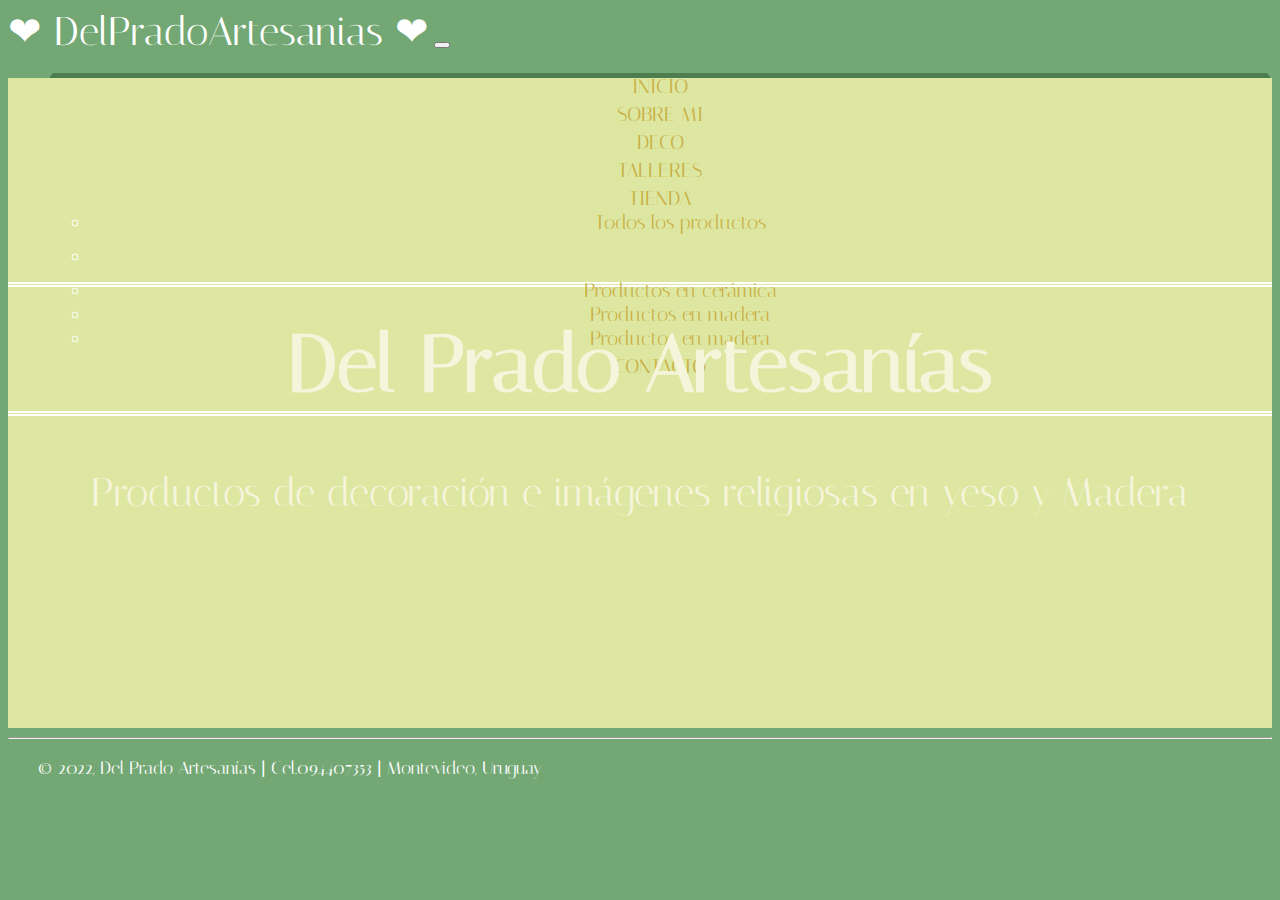
==== html/index.html @ 210f60a0 "Agregado de bootstrap en header-navbar en todas las paginas" ====
<!DOCTYPE html>
<html lang="en">
<head>
    <meta charset="UTF-8">
    <meta http-equiv="X-UA-Compatible" content="IE=edge">
    <meta name="viewport" content="width=device-width, initial-scale=1.0">
    <title>Del Prado Artesanías</title>
    <link rel="styleSheet" href="../css/style.css">
    <link href="https://cdn.jsdelivr.net/npm/bootstrap@5.2.0-beta1/dist/css/bootstrap.min.css" rel="stylesheet" integrity="sha384-0evHe/X+R7YkIZDRvuzKMRqM+OrBnVFBL6DOitfPri4tjfHxaWutUpFmBp4vmVor" crossorigin="anonymous">
</head>
<body class="body">
    <header> <!-- inicio cabecera-->
        
        <nav class="navbar navbar-expand-lg bg-light estilo-nav">
            <div class="container-fluid estilo-nav">
                <a class="navbar logo-emprendimiento" href="index.html">❤ DelPradoArtesanias ❤</a> <!-- AREA LOGO EMPRENDIMIENTO-->
                <button class="navbar-toggler" type="button" data-bs-toggle="collapse" data-bs-target="#navbarNav" aria-controls="navbarNav" aria-expanded="false" aria-label="Toggle navigation">
                <span class="navbar-toggler-icon"></span>
                </button> <!-- BOTON MENU HAMBURGUESA-->
                <div class="collapse navbar-collapse header-menu-0" id="navbarNav">
                <ul class="navbar-nav"> <!-- INICIA BARRA MENU-->
                    <li class="nav-item header-menu">
                    <a class="nav-link" aria-current="page" href="index.html">INICIO</a>
                    </li>
                    <li class="nav-item header-menu">
                    <a class="nav-link" href="pages/2_sobremi.html">SOBRE MI</a>
                    </li>
                    <li class="nav-item header-menu">
                    <a class="nav-link" href="pages/3_deco.html">DECO</a>
                    </li>
                    <li class="nav-item header-menu">
                    <a class="nav-link" href="pages/4_talleres.html">TALLERES</a>
                    </li>
                    <li class="nav-item header-menu dropdown">
                    <a class="nav-link dropdown-toggle" href="pages/5_productos.html" id="navbarDropdown" role="button" data-bs-toggle="dropdown" aria-expanded="false">
                          TIENDA
                    </a>
                    <ul class="dropdown-menu" aria-labelledby="navbarDropdown">
                        <li><a class="dropdown-item" href="pages/5_productos.html">Todos los productos</a></li>
                        <li><hr class="dropdown-divider"></li>
                        <li><a class="dropdown-item" href="#">Productos en cerámica</a></li>
                        <li><a class="dropdown-item" href="#">Productos en madera</a></li>
                        <li><a class="dropdown-item" href="#">Productos en madera</a></li>
                    </ul>
                    </li>
                    <li class="nav-item header-menu">
                    <a class="nav-link" href="pages/6_contacto.html">CONTACTO</a>
                    </li>
                </ul> <!-- FINALIZA BARRA MENU-->
                </div>
            </div>
        </nav>     
        
    </header><!-- fin de cabecera-->
        

    <main class="portada container-fluid img-responsive"> <!-- inicio portada-->
         <section >
            <h1 class="portada__titulo">Del Prado Artesanías</h1>
            <p class="portada__parrafo">Productos de decoración e imágenes religiosas en yeso y Madera</p>
        </section>
    </main><!-- final de portada-->
    <hr>
    <footer> <!-- inicio pie de pagina-->
            <p>© 2022, Del Prado Artesanías | Cel.094407353 | Montevideo, Uruguay</p>
    </footer> <!-- final pie de pagina-->
    
        
    <script src="https://cdn.jsdelivr.net/npm/bootstrap@5.2.0-beta1/dist/js/bootstrap.bundle.min.js" integrity="sha384-pprn3073KE6tl6bjs2QrFaJGz5/SUsLqktiwsUTF55Jfv3qYSDhgCecCxMW52nD2" crossorigin="anonymous"></script>
</body>
</html>
---- css/style.css ----
/* GOOGLE FONTS */
@import url('https://fonts.googleapis.com/css2?family=Italiana&display=swap');/*font-family: italiana*/

/*REM HTML */
html{
    font-size: 18px;
    font-family: italiana;
}

/*CONFIGURACIONES COMUNES DEL BODY*/

.body {
    background-color:#73A875 ;
    font-family: italiana;
    color: white;
}
.fondoComun{/* fondo aplicado a algunos submenus*/
    background-color: #DDE7A1;
    color: rgb(35, 35, 35); ;
}

/*ETIQUETA QUE MODIFICA HIPERVINCULOS*/
a {
    text-decoration: none;
    color:#DDE7A1;
}

/* CONFIGURACIONES HEADER LOGO Y BARRA MENU PARA TODAS LAS PAGINAS*/

.logo-emprendimiento{
    text-decoration: none;
    font-family: italiana;
    font-size: 40px;    
    align-items: center;
    align-content: center;
    text-align: center;
    color: #ffffff;
}
.estilo-nav {
    background-color:#73A875;
    height: 70px;
    width: auto;
}
.header-menu-0{
    justify-content: end;
}

.header-menu{
    list-style-type: none;
    border: 1px solid #4E7E50 ;
    border-radius: 5px;
    margin: 2px;
    background-color: #4E7E50;
    text-align: center;
    justify-content: end;
    font-size: 20px;
    height: auto;
}
.header-menu a{
    color: #c7ab3ce7;
}
/*RESPONSIVE NAV BAR*/
@media screen and (max-width:390px) {
   .logo-emprendimiento{
    font-size: 23px;
   }
}

/*CONFIGURACIÓN FOOTER*/
footer{
    height: 50px;
    padding-left: 30px;
}

/*PAGINA INICIO CONFIGURACIÓN PORTADA */
.portada {
    background-image:url(https://cdn.pixabay.com/photo/2019/12/08/21/10/potter-4682257_960_720.jpg);
    background-repeat: no-repeat;
    background-size: cover;
    background-position-y: 40%;
    text-align: center;
    text-align-last: center;
    height: 500px;
    color: beige;
    background-color: #DDE7A1;
    padding-top: 150px;

}
.portada__titulo{
    font-size: 80px;
    border-top: 5px double white ;
    border-bottom: 5px double white ;
    transition: font-size 2s /* transicion para agrandar texto portada*/
}
.portada__titulo:hover{
    font-size: 90px;
}
.portada__parrafo{
    font-size: 40px;
    transition: font-size 2s /* transicion para agrandar texto portada*/
}
.portada__parrafo:hover{
    font-size: 45px;
}
/*PAGINA INICIO CONFIGURACIÓN PORTADA  MOBILE RESPONSIVE IPHONE 12PRO*/
@media screen and (max-width:390px) {
    .portada__titulo{
        font-size: 50px;  
    }
    .portada__titulo:hover{
        font-size: 55px;
    }
    .portada__parrafo{
        font-size: 30px;
    }
    .portada__parrafo:hover{
        font-size: 32px;
    }
    .portada{
        background-size: cover;
        text-align: center;
    }
    
}


/*CONFIGURACIÓN MENU "SOBRE MI"*/

.main-contenedor{
    
    padding: 30px;
    display: grid;
    grid-template-columns: 1fr 1fr;
}
.foto1 img{
    width: 300px;
    height: auto;
    position: absolute;
    padding-left: 100px;
    padding-right: 100px;
    padding-top: 50px;
}
.foto1 img:hover{
   transform: scale(1.25,1.25);
   transition: 2s;
   
}
.foto2 {
    position: relative;
    left: 900px;
    top: 300px;
}
.textoSobreMi{
    padding-left: 40px;
}

.titulo-sobremi {
    text-align: center;
    font-size: 40px;
}
/*CONFIGURACIÓN MENU "SOBRE MI" MOBILE RESPONSIVE IPHONE 12PRO*/

@media screen and (max-width:390px) {
    .main-contenedor{
        display: grid;
        grid-template-columns: 1fr;
        font-size: 15px;
        width: 310px;
    }
    .foto1 img{
        width: 300px;
        height: auto;
        position: relative;
        left: 0%;
        justify-content: center;
        padding-left:0px ;

    }
    .foto2{
        width: 300px;
        height: auto;
        position: absolute;
        left: 0px;
        top: 0px;
        justify-content: center;
        padding-left:0px ;
    }
    .textoSobreMi{
        padding-left: 20px;
    }
}


/*CONFIGURACIÓN MENU "DECORACIÓN"*/
main h1{
    text-align: center;
    align-items: center;
    padding:  30px 30px 0px 30px;
}
.texto1{
    grid-area: texto1;
    border: double 5px white;
    padding: 60px;
}
.texto2{
    grid-area: texto2;
    border: double 5px white;
    padding: 60px;
}
.texto3{
    grid-area: texto3;
    border: double 5px white;
    padding: 60px;
}
.deco-img1{
    grid-area: deco-img1;
    width: 200px;
    height: auto;
}
.deco-img2{
    grid-area: deco-img2;
    width: 200px;
    height: auto;
}
.deco-img3{
    grid-area: deco-img3;
    width: 200px;
    height: auto;    
}
#grilla-deco{
    display: grid;
    grid-template-areas:
    "texto1 texto1 deco-img1"
    "deco-img2 texto2 texto2"
    "texto3 texto3 deco-img3";
    grid-template-columns: repeat(3,1fr);
    grid-row: repeat(3,1/2fr);
    justify-items: center;
    align-items: center;
    padding: 0px 50px 50px 50px;
}
#grilla-deco p:hover{
    background-color: #b08854;
    transition: 2s;
}
/*CONFIGURACIÓN MENU "DECORACIÓN" MOBILE RESPONSIVE IPHONE 12PRO*/
.menu1{
    grid-area: menu1;
}
.menu2{
    grid-area: menu2;
}
.menu3{
    grid-area: menu3;
}
.menu4{
    grid-area: menu4;
}
.menu5{
    grid-area: menu5;
}
.menu6{
    grid-area: menu6;
}
@media screen and (max-width:390px) {
    #grilla-deco{
        display: grid;
        grid-template-areas:
        "deco-img1"
        "texto1"   
        "deco-img2"
        "texto2"
        "deco-img3"
        "texto3";
        grid-template-columns: 1fr;
        align-items: center;
        gap: 10px;
        justify-content: center;
    }
    .header-contenedor{
        display: flex;
        flex-direction: column;
    }
    .header-menu{
        display: flex;
        flex-direction: column;
        justify-content: start;
    }
    .header-logo h1{
        font-size: 30px;
    }
    
}


/*CONFIGURACIÓN MENU "TALLERES"*/
.talleres{
    background-image: url(https://previews.123rf.com/images/natthanim/natthanim1706/natthanim170600156/81171801-textura-de-pared-de-m%C3%A1rmol-de-fondo-blanco-para-el-trabajo-de-arte-de-dise%C3%B1o-textura-de-piedra-de-fo.jpg?fj=1);
    text-align: center;
    height: 600px; 
    padding-top: 40px;
}
.talleres img{
    height: 100%;
}
.talleres-titulo{
    font-size: 60px;
    border-top: 5px double black ;
    border-bottom: 5px double black ;
    margin-top: 50px;
    padding: 10px;
    
}
.talleres-titulo:hover{
    transform: scale(1.20,1.20);
    transition: 2s;
 }
 .talleres p:hover {
    transform: scale(1.16,1.16);
    transition: 2s;
 }

/*CONFIGURACIÓN MENU "TALLERES" MOBILE RESPONSIVE IPHONE 12PRO*/
@media screen and (max-width:390px) {
    .talleres-titulo{
        font-size: 60px;
        border-top: 5px double black ;
    }
    .talleres p{
        font-size: 16px;
        padding: 10px;
    }
    .talleres-titulo:hover{
        transform: scale(1.10,1.10);
        transition: 2s;
     }
     .talleres p:hover {
        transform: scale(1,1);
     }
    
}

/*CONFIGURACIÓN MENÚ TIENDA*/

/*grilla catálogo productos*/
.catalogo{
    display: grid;
    grid-template-columns: repeat(3,1fr);
    grid-template-rows: 1fr;
    align-items: center;
    gap: 20px;
    padding: 50px;
    justify-content: center;
    
}

/*estilo tarjeta catalogo productos*/
.tarjeta{
    width: 300px;
    height: auto;
    padding: 20px;
    border: solid 1px white;
    text-align: center;
}
.tarjeta:hover{
    transform: scale(1.10,1.10);
    transition: 2s;
 }
.boton-comprar:hover{
    background-color: white;
    color: black;
    border-radius: 5px;
    border: solid 2px #DDE7A1;
    padding: 10px;
    background-color: rgb(69, 67, 67);
    background-image: linear-gradient(to left,rgb(237, 222, 222),rgb(69, 67, 67));
}

    
    

/*CONFIGURACIÓN MENÚ TIENDA RESPONSIVE IPHONE 12PRO*/
@media screen and (max-width:390px) {
    .catalogo{
        display: grid;
        grid-template-columns: 1fr;
    }
    .header-contenedor{
        flex-direction: column;
    }
    
}


/* PAGINA CONTACTO-CONFIGURACIÓN*/
.contacto {
    padding: 30px;
    color: black;
    text-align: center;
    background-color: #DDE7A1;
}
/* PAGINA CONTACTO-CONFIGURACIÓN RESPONSIVE IPHONE 12PRO*/
@media screen and (max-width:390px) {
    .contacto{
        display: grid;
        grid-template-columns: 1fr;
        font-size: 15px;
        padding: 0px;
        text-align: center;
    }
    .formulario{
        width: 350px;
    }
    #comentarios{
        width: 320px;
        margin: 20px;
        
    }
    
}

/*imagen responsive*/
img{
    max-width: 100%;
    height: auto;
}

/* CONFIGURACIÓN RESPONSIVE DESKTOP PARA BARRA MENU Y PARA PAGINA "SOBRE MI"*/
@media screen and (min-width:391px) and (max-width:1200px) {
    .header-contenedor{
        display: grid;
        grid-template-columns:480px 700px;
        grid-template-rows: 86px;
        align-items: center;
        align-content: center;
    }  
    .foto2 {
        position: relative;
        left: 750px;
        top: 300px;
    }
    
}
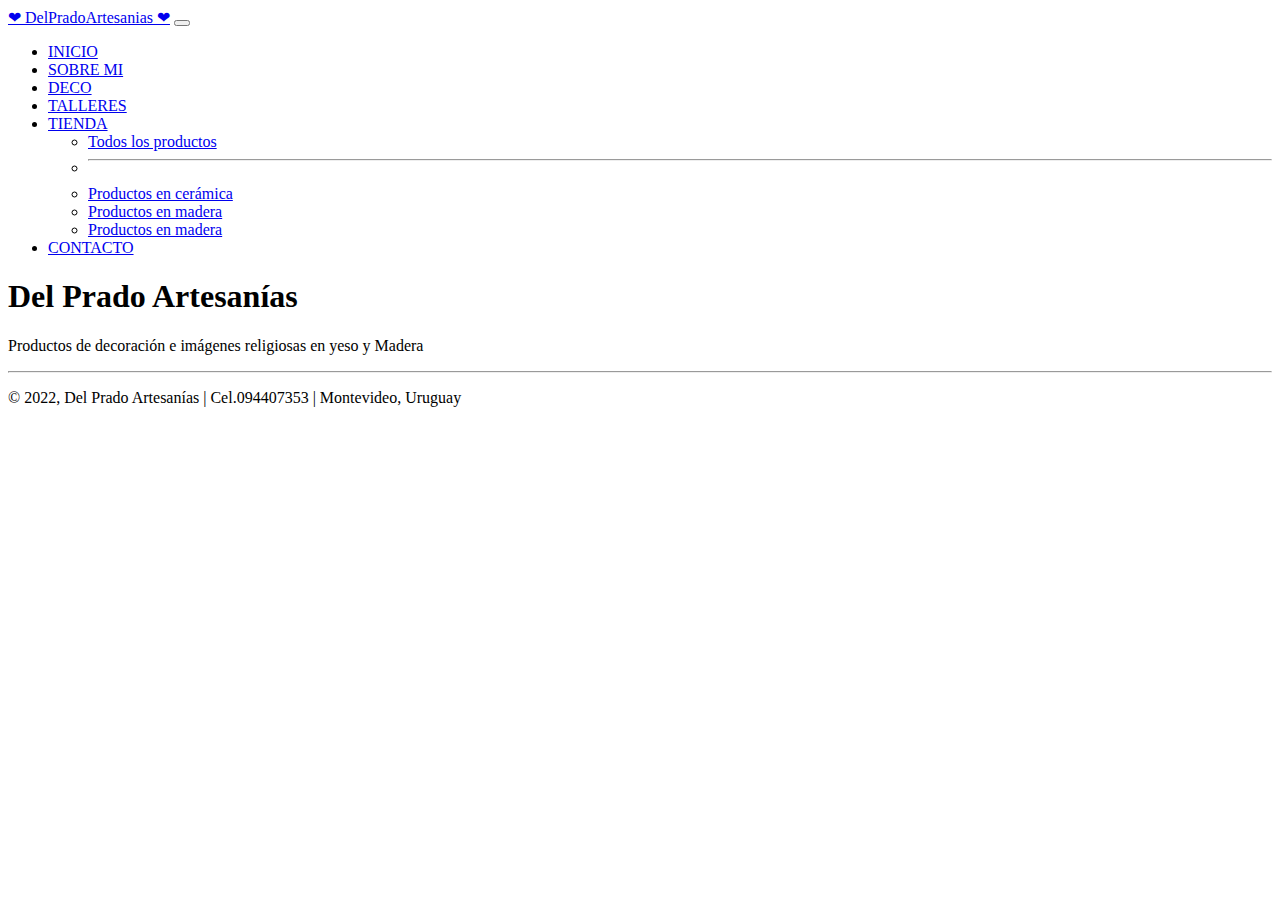
==== commit c0ca78d7: "agregando SEO" ====
--- a/html/index.html
+++ b/html/index.html
@@ -4,8 +4,13 @@
     <meta charset="UTF-8">
     <meta http-equiv="X-UA-Compatible" content="IE=edge">
     <meta name="viewport" content="width=device-width, initial-scale=1.0">
-    <title>Del Prado Artesanías</title>
-    <link rel="styleSheet" href="../css/style.css">
+    <!-- AGREGO SEO-->
+    <meta name="description" content="Venta de productos de decoración e imágenes religiosas en yeso y Madera">
+    <meta name="keywords" content="artesanías, imagenes religiosas, decoración, cerámica, productos en madera, buda, sagrada familia, religión">
+    <title>Del Prado Artesanías | Productos y Talleres</title>
+    <!-- AGREGO LINK DE ESTILOS CSS-->
+    <link rel="styleSheet" href="../css/estilos.css">
+    <!-- AGREGO LINK DE BOOTSTRAP-->
     <link href="https://cdn.jsdelivr.net/npm/bootstrap@5.2.0-beta1/dist/css/bootstrap.min.css" rel="stylesheet" integrity="sha384-0evHe/X+R7YkIZDRvuzKMRqM+OrBnVFBL6DOitfPri4tjfHxaWutUpFmBp4vmVor" crossorigin="anonymous">
 </head>
 <body class="body">
@@ -56,8 +61,8 @@
 
     <main class="portada container-fluid img-responsive"> <!-- inicio portada-->
          <section >
-            <h1 class="portada__titulo">Del Prado Artesanías</h1>
-            <p class="portada__parrafo">Productos de decoración e imágenes religiosas en yeso y Madera</p>
+            <h1>Del Prado Artesanías</h1>
+            <p>Productos de decoración e imágenes religiosas en yeso y Madera</p>
         </section>
     </main><!-- final de portada-->
     <hr>
@@ -65,7 +70,7 @@
             <p>© 2022, Del Prado Artesanías | Cel.094407353 | Montevideo, Uruguay</p>
     </footer> <!-- final pie de pagina-->
     
-        
+    <!-- AGREGO LINK DE JAVASCRIPT-->
     <script src="https://cdn.jsdelivr.net/npm/bootstrap@5.2.0-beta1/dist/js/bootstrap.bundle.min.js" integrity="sha384-pprn3073KE6tl6bjs2QrFaJGz5/SUsLqktiwsUTF55Jfv3qYSDhgCecCxMW52nD2" crossorigin="anonymous"></script>
 </body>
 </html>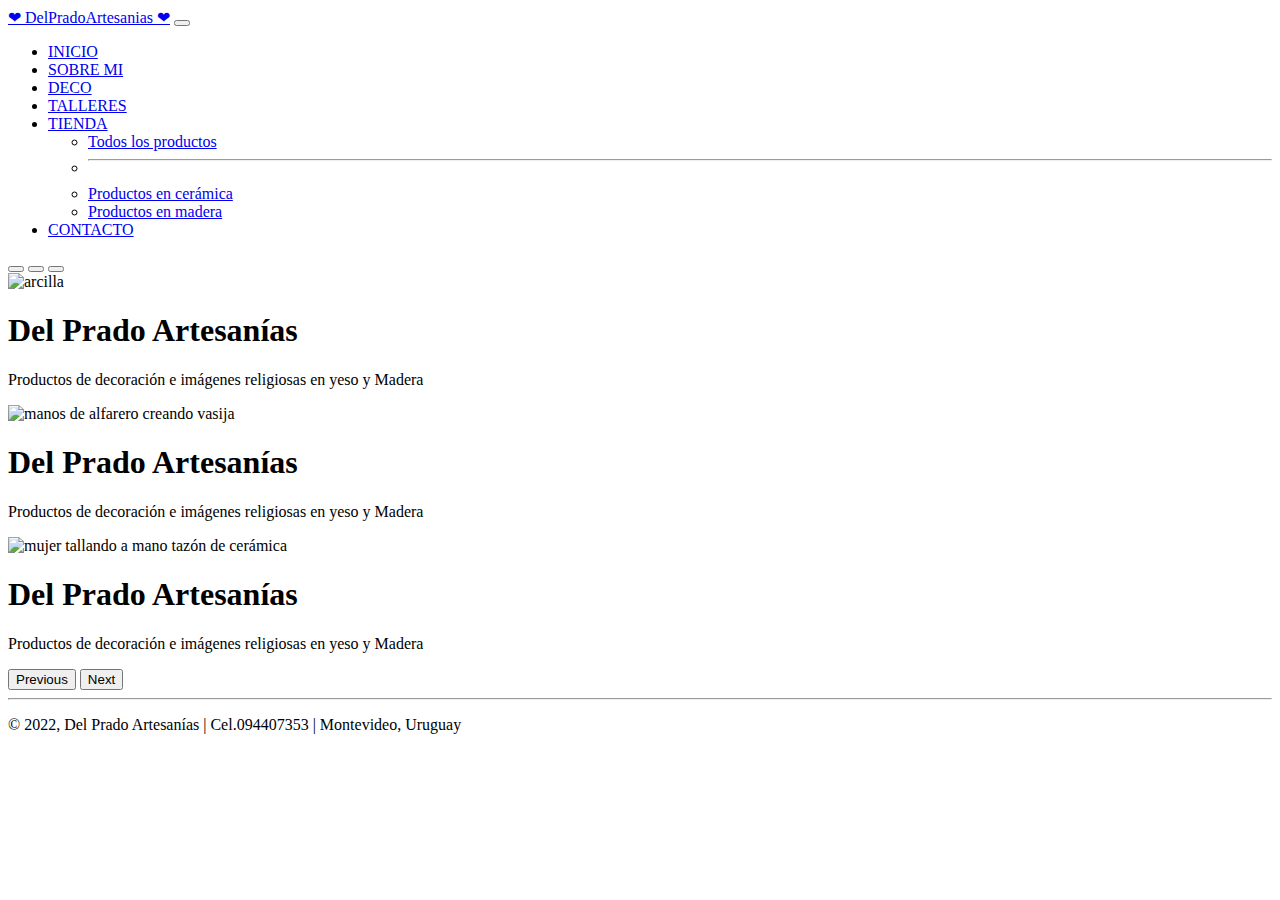
==== commit b2701e50: "Entrega final" ====
--- a/html/index.html
+++ b/html/index.html
@@ -6,7 +6,7 @@
     <meta name="viewport" content="width=device-width, initial-scale=1.0">
     <!-- AGREGO SEO-->
     <meta name="description" content="Venta de productos de decoración e imágenes religiosas en yeso y Madera">
-    <meta name="keywords" content="artesanías, imagenes religiosas, decoración, cerámica, productos en madera, buda, sagrada familia, religión">
+    <meta name="keywords" content="artesanías, imagenes religiosas, decoración, cerámica, productos en madera, buda, sagrada familia, religión, restauración, sublimado">
     <title>Del Prado Artesanías | Productos y Talleres</title>
     <!-- AGREGO LINK DE ESTILOS CSS-->
     <link rel="styleSheet" href="../css/estilos.css">
@@ -43,9 +43,8 @@
                     <ul class="dropdown-menu" aria-labelledby="navbarDropdown">
                         <li><a class="dropdown-item" href="pages/5_productos.html">Todos los productos</a></li>
                         <li><hr class="dropdown-divider"></li>
-                        <li><a class="dropdown-item" href="#">Productos en cerámica</a></li>
-                        <li><a class="dropdown-item" href="#">Productos en madera</a></li>
-                        <li><a class="dropdown-item" href="#">Productos en madera</a></li>
+                        <li><a class="dropdown-item" href="../html/pages/5_productos.html#ceramica">Productos en cerámica</a></li>
+                        <li><a class="dropdown-item" href="../html/pages/5_productos.html#madera">Productos en madera</a></li>
                     </ul>
                     </li>
                     <li class="nav-item header-menu">
@@ -55,15 +54,49 @@
                 </div>
             </div>
         </nav>     
-        
     </header><!-- fin de cabecera-->
         
 
-    <main class="portada container-fluid img-responsive"> <!-- inicio portada-->
-         <section >
-            <h1>Del Prado Artesanías</h1>
-            <p>Productos de decoración e imágenes religiosas en yeso y Madera</p>
-        </section>
+    <main class="container-fluid portada "> <!-- inicio portada-->
+        <div id="carouselExampleFade" class="carousel slide carousel-fade" data-bs-ride="carousel">
+            <div class="carousel-indicators">
+              <button type="button" data-bs-target="#carouselExampleCaptions" data-bs-slide-to="0" class="active" aria-current="true" aria-label="Slide 1"></button>
+              <button type="button" data-bs-target="#carouselExampleCaptions" data-bs-slide-to="1" aria-label="Slide 2"></button>
+              <button type="button" data-bs-target="#carouselExampleCaptions" data-bs-slide-to="2" aria-label="Slide 3"></button>
+            </div>
+            <div class="carousel-inner">
+              <div class="carousel-item active">
+                <img src="https://cdn.pixabay.com/photo/2019/12/08/21/10/potter-4682257_960_720.jpg" class="d-block w-100" alt="arcilla">
+                <div class="carousel-caption d-md-block">
+                    <h1>Del Prado Artesanías</h1>
+                    <p>Productos de decoración e imágenes religiosas en yeso y Madera</p>
+                </div>
+              </div>
+              <div class="carousel-item">
+                <img src="https://img.freepik.com/foto-gratis/manos-alfarero-creando-vasija-barro_181624-58400.jpg?t=st=1657486444~exp=1657487044~hmac=7dd7db44efce7a0ff4a14ea9c16d74999adbe81b859cb95218ab9ce9222a41c8&w=740" class="d-block w-100" alt="manos de alfarero creando vasija">
+                <div class="carousel-caption  d-md-block">
+                    <h1>Del Prado Artesanías</h1>
+                    <p>Productos de decoración e imágenes religiosas en yeso y Madera</p>
+                </div>
+              </div>
+              <div class="carousel-item">
+                <img src="https://img.freepik.com/foto-gratis/talla-mano-mujer-tazon-pintura_23-2148155240.jpg?t=st=1657486843~exp=1657487443~hmac=1cdfb468b7dc1eea484496049c3895d8c90850f507a81ac62cb811df5522cbc5&w=740" class="d-block w-100" alt="mujer tallando a mano tazón de cerámica">
+                <div class="carousel-caption d-md-block">
+                    <h1>Del Prado Artesanías</h1>
+                    <p>Productos de decoración e imágenes religiosas en yeso y Madera</p>
+                </div>
+              </div>
+            </div>
+            <button class="carousel-control-prev" type="button" data-bs-target="#carouselExampleFade" data-bs-slide="prev">
+              <span class="carousel-control-prev-icon" aria-hidden="true"></span>
+              <span class="visually-hidden">Previous</span>
+            </button>
+            <button class="carousel-control-next" type="button" data-bs-target="#carouselExampleFade" data-bs-slide="next">
+              <span class="carousel-control-next-icon" aria-hidden="true"></span>
+              <span class="visually-hidden">Next</span>
+            </button>
+          </div>
+
     </main><!-- final de portada-->
     <hr>
     <footer> <!-- inicio pie de pagina-->
